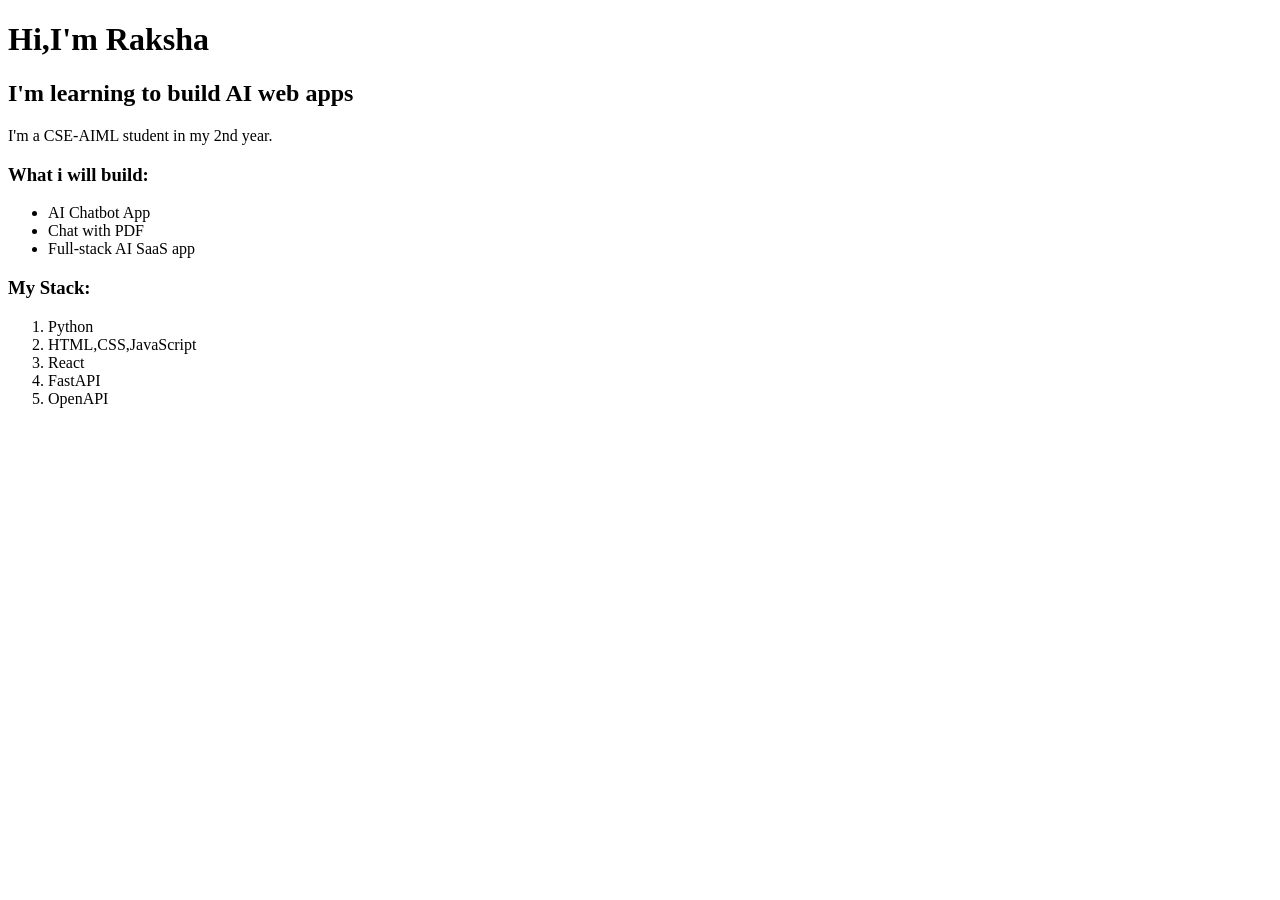
==== web/index.html @ bc98267b "Day 1-first python program and CS50 pset0" ====
<!DOCTYPE html>
<html lang="en">
  <head>
    <meta charset="UTF-8" />
    <meta name="viewport" content="width=device-width,initial-scale=1.0" />
    <title>My AI Journey</title>
  </head>
  <body>
    <h1>Hi,I'm Raksha</h1>
    <h2>I'm learning to build AI web apps</h2>
    <p>I'm a CSE-AIML student in my 2nd year.</p>
    <h3>What i will build:</h3>
    <ul>
      <li>AI Chatbot App</li>
      <li>Chat with PDF</li>
      <li>Full-stack AI SaaS app</li>
    </ul>
    <h3>My Stack:</h3>
    <ol>
      <li>Python</li>
      <li>HTML,CSS,JavaScript</li>
      <li>React</li>
      <li>FastAPI</li>
      <li>OpenAPI</li>
    </ol>
    <a href=""
  </body>
</html>
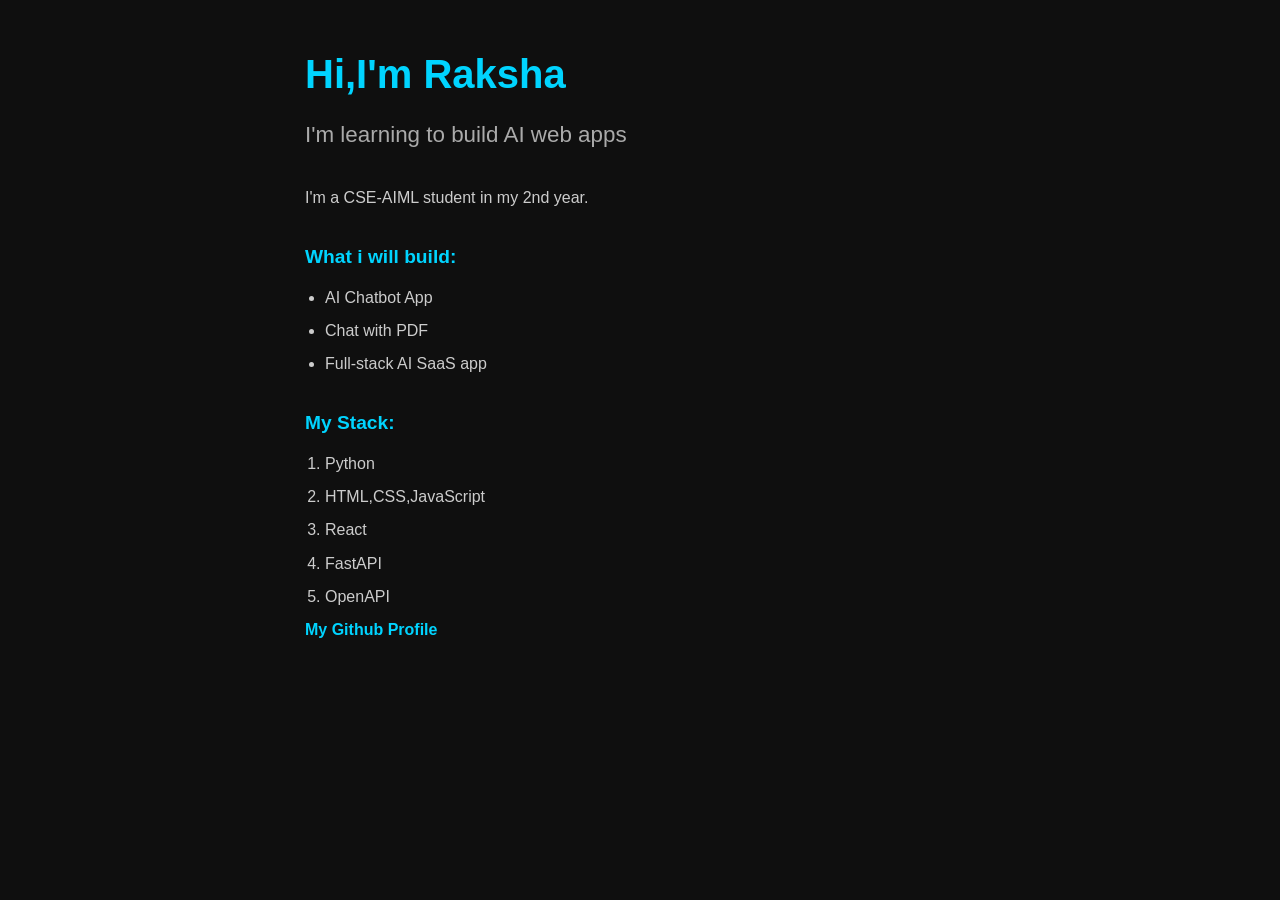
==== commit 872055ee: "Day 2-conditionals,loops,grade calculator,CSS" ====
--- a/web/index.html
+++ b/web/index.html
@@ -1,6 +1,7 @@
 <!DOCTYPE html>
 <html lang="en">
   <head>
+    <link rel="stylesheet" href="style.css"/>
     <meta charset="UTF-8" />
     <meta name="viewport" content="width=device-width,initial-scale=1.0" />
     <title>My AI Journey</title>
@@ -23,6 +24,7 @@
       <li>FastAPI</li>
       <li>OpenAPI</li>
     </ol>
-    <a href=""
+    <a href="https://github.com/rakshaa2006">My Github Profile</a>
   </body>
-</html>+</html>
+
--- a/web/style.css
+++ b/web/style.css
@@ -0,0 +1,70 @@
+/*----Global Reset-----*/
+*{
+  margin:0;
+  padding:0;
+  box-sizing: border-box;
+}
+
+/*-----Body-----*/
+body{
+  font-family: 'Segoe UI',sans-serif;
+  background-color:#0f0f0f;
+  color: #ffffff;
+  padding: 40px;
+  line-height: 1.7;
+  max-width: 750px;
+  margin: 0 auto;
+}
+
+/*-----Headings-----*/
+h1{
+  font-size: 2.5rem;
+  color: #00d4ff;
+  margin-bottom: 8px;
+
+}
+
+h2{
+  font-size: 1.4rem;
+  color: #aaaaaa;
+  margin-bottom: 30px;
+  font-weight: 400;
+  }
+
+h3{
+  font-size: 1.2rem;
+  color: #00d4ff;
+  margin-top: 30px;
+  margin-bottom: 10px;
+}
+
+/*------Paragraph------*/
+p{
+  color: #cccccc;
+  margin-bottom: 10px;
+
+}
+
+/*-----Lists------*/
+ul,ol{
+  padding-left: 20px;
+  color: #cccccc;
+
+}
+
+li{
+  margin-bottom: 6px;
+
+}
+
+/*-----Link------*/
+a{
+  color: #00d4ff;
+  text-decoration: none;
+  font-weight: bold;
+
+}
+
+a:hover{
+  text-decoration: underline;
+}
